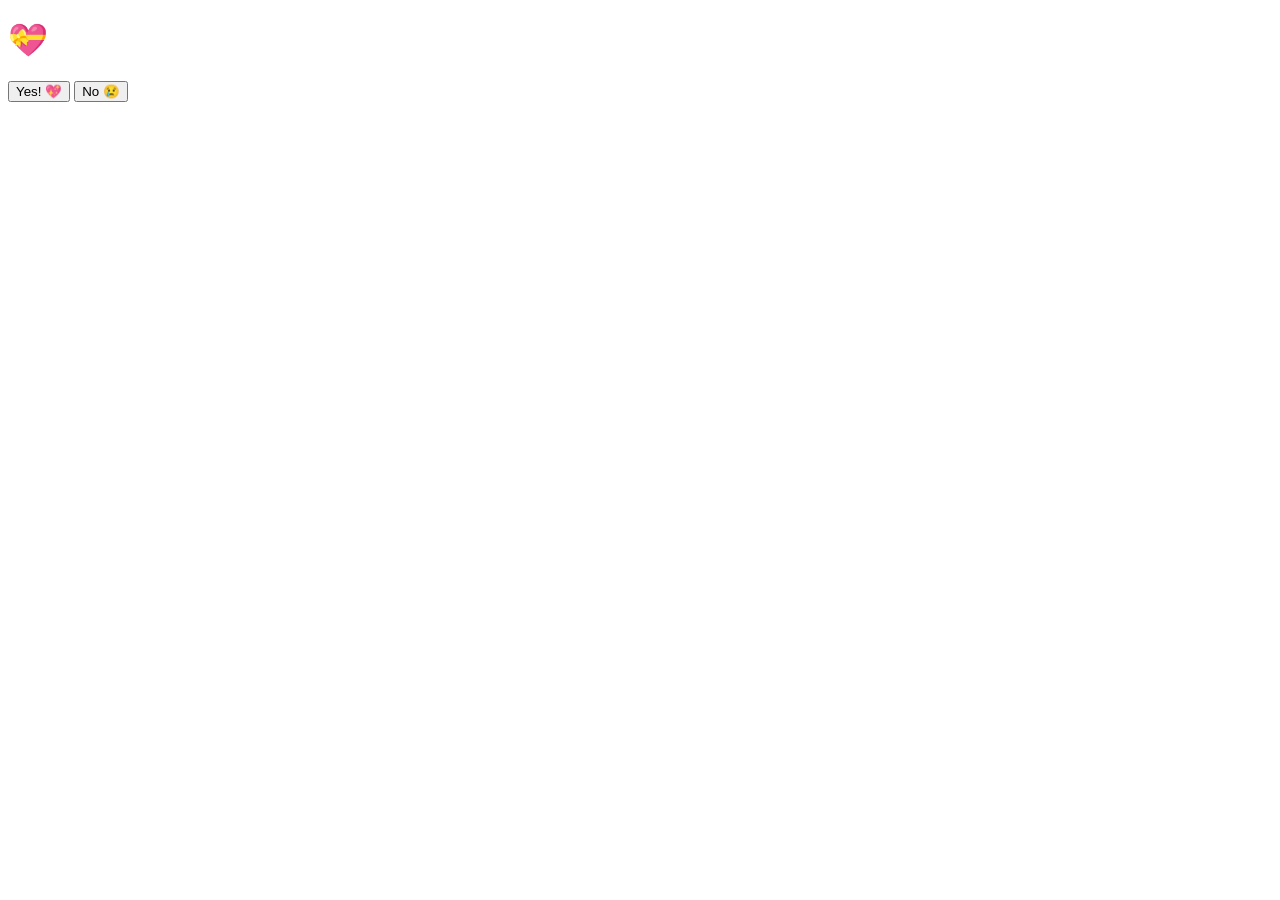
==== proposal.html @ cdeb6cf4 "added the proposal html file" ====
<!DOCTYPE html>
<html lang="en">
  <head>
    <meta charset="UTF-8" />
    <meta name="viewport" content="width=device-width, initial-scale=1.0" />
    <title>A Special Message For You 💝</title>
    <link rel="stylesheet" href="style.css" />
  </head>
  <body class="proposal-body">

    <div class="hearts-container" id="hearts-container"></div>

    <div class="proposal-card" id="proposal-card">

      <div class="proposal-header">
        <h1 id="proposal-title">💝</h1>
        <p id="proposal-subtitle"></p>
      </div>

      <div class="memories" id="memories"></div>

      <div class="proposal-message" id="proposal-message"></div>

      <div class="proposal-actions">
        <p class="question" id="proposal-question"></p>
        <div class="buttons">
          <button class="yes-btn" id="yes-btn">Yes! 💖</button>
          <button class="no-btn" id="no-btn">No 😢</button>
        </div>
      </div>

    </div>

    <div class="celebration" id="celebration" style="display: none;">
      <div class="celebration-card">
        <h1>She Said Yes! 🎉💍</h1>
        <p id="celebration-message"></p>
        <div class="confetti-container" id="confetti-container"></div>
      </div>
    </div>

    <audio id="love-song" loop></audio>

    <script src="proposal.js"></script>
  </body>
</html>
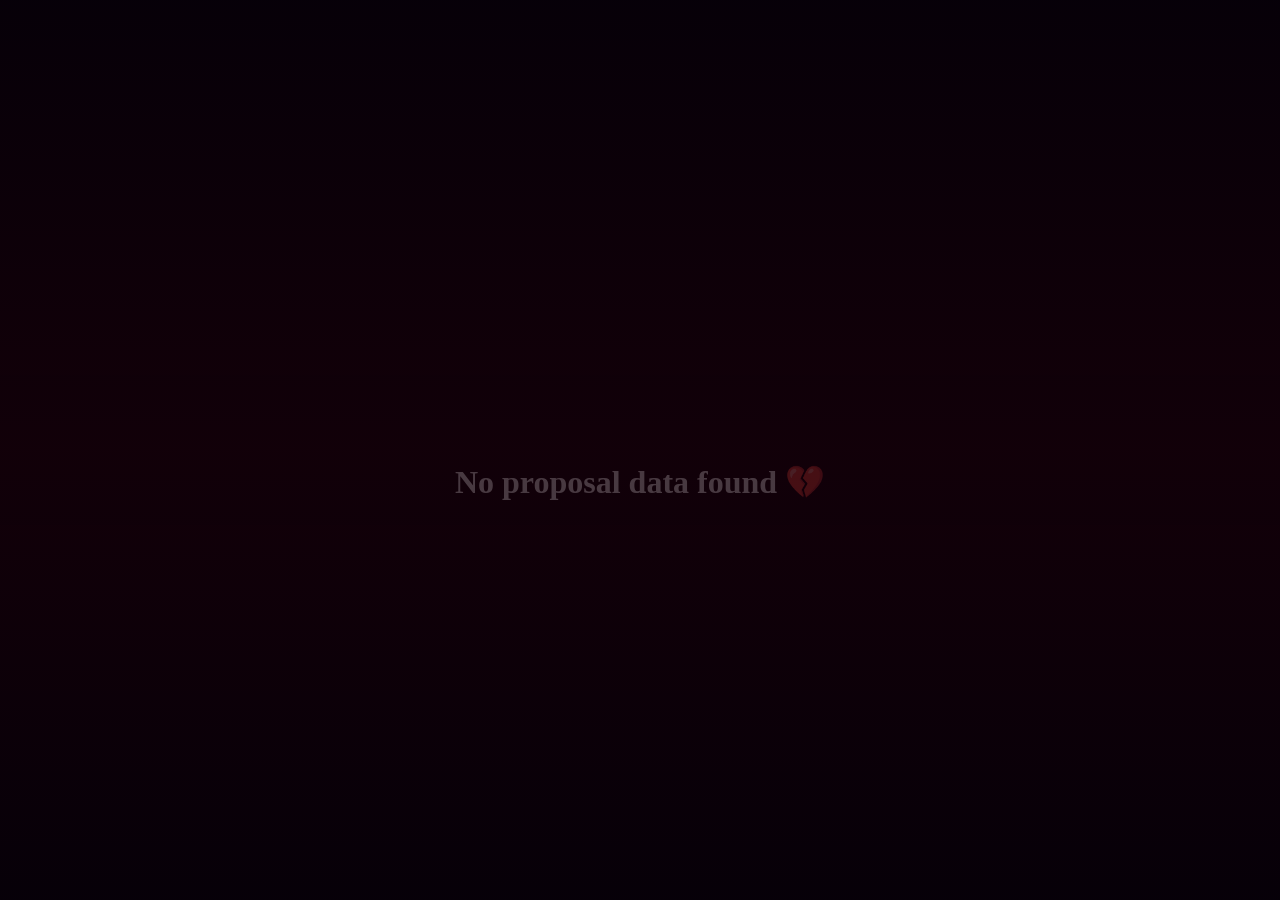
==== commit f300597b: "fixed music using youtube embed" ====
--- a/proposal.html
+++ b/proposal.html
@@ -39,8 +39,15 @@
       </div>
     </div>
 
-    <audio id="love-song" loop></audio>
+    <iframe id="yt-music" 
+  src="https://www.youtube.com/embed/vGJTaP6anOU?autoplay=1&loop=1&playlist=vGJTaP6anOU&controls=0&mute=0&volume=20" 
+  allow="autoplay; encrypted-media"
+  style="display:none;"
+  width="0"
+  height="0">
+</iframe>
 
+  
     <script src="proposal.js"></script>
   </body>
 </html>
--- a/style.css
+++ b/style.css
@@ -0,0 +1,735 @@
+@import url('https://fonts.googleapis.com/css2?family=Cormorant+Garamond:ital,wght@0,400;0,600;1,400;1,600&family=Pinyon+Script&family=Lato:wght@300;400&display=swap');
+
+:root {
+  --ink: #2c1810;
+  --ink-light: #5c3d2e;
+  --parchment: #f4e4c1;
+  --parchment-dark: #e8d5a3;
+  --parchment-shadow: #d4b896;
+  --rose: #8b2635;
+  --rose-light: #c4556a;
+  --gold: #b8860b;
+  --gold-light: #d4a843;
+  --font-body: 'Cormorant Garamond', Georgia, serif;
+  --font-script: 'Pinyon Script', cursive;
+  --font-ui: 'Lato', Arial, sans-serif;
+}
+
+* {
+  margin: 0;
+  padding: 0;
+  box-sizing: border-box;
+}
+
+/* ---- BUILDER PAGE ---- */
+
+body {
+  min-height: 100vh;
+  display: flex;
+  align-items: center;
+  justify-content: center;
+  font-family: var(--font-body);
+  background-color: #1a0a0a;
+  background-image: url('https://images.unsplash.com/photo-1529636798458-92182e662485?w=1600&q=80');
+  background-size: cover;
+  background-position: center;
+  background-attachment: fixed;
+  position: relative;
+}
+
+body::before {
+  content: '';
+  position: fixed;
+  inset: 0;
+  background: linear-gradient(
+    to bottom,
+    rgba(10, 0, 0, 0.7),
+    rgba(30, 5, 5, 0.75),
+    rgba(10, 0, 0, 0.7)
+  );
+  z-index: 0;
+}
+
+.builder-card {
+  position: relative;
+  z-index: 1;
+  background-image:
+    url("data:image/svg+xml,%3Csvg width='400' height='400' xmlns='http://www.w3.org/2000/svg'%3E%3Cfilter id='noise'%3E%3CfeTurbulence type='fractalNoise' baseFrequency='0.9' numOctaves='4' stitchTiles='stitch'/%3E%3CfeColorMatrix type='saturate' values='0'/%3E%3C/filter%3E%3Crect width='400' height='400' filter='url(%23noise)' opacity='0.08'/%3E%3C/svg%3E"),
+    linear-gradient(160deg, #f9edd8 0%, #f0d9aa 40%, #e8c98a 100%);
+  border-radius: 4px;
+  padding: 3rem 2.5rem;
+  width: 100%;
+  max-width: 520px;
+  margin: 2rem auto;
+  box-shadow:
+    0 0 0 1px #c9a96e,
+    0 0 0 4px #f4e4c1,
+    0 0 0 5px #b8860b,
+    8px 8px 40px rgba(0,0,0,0.6),
+    -2px -2px 20px rgba(0,0,0,0.3),
+    inset 0 0 80px rgba(180, 130, 60, 0.15);
+  border-top: 3px double var(--gold);
+  border-bottom: 3px double var(--gold);
+}
+
+.builder-card::before,
+.builder-card::after {
+  content: '❧';
+  position: absolute;
+  font-size: 28px;
+  color: var(--gold);
+  opacity: 0.6;
+}
+.builder-card::before { top: 12px; left: 16px; }
+.builder-card::after { bottom: 12px; right: 16px; transform: rotate(180deg); }
+
+.builder-header {
+  text-align: center;
+  margin-bottom: 2rem;
+  border-bottom: 1px solid var(--parchment-shadow);
+  padding-bottom: 1.5rem;
+}
+
+.builder-header h1 {
+  font-family: var(--font-script);
+  font-size: 48px;
+  color: var(--rose);
+  margin-bottom: 6px;
+  line-height: 1.2;
+}
+
+.builder-header p {
+  font-family: var(--font-ui);
+  font-size: 13px;
+  color: var(--ink-light);
+  font-weight: 300;
+  letter-spacing: 0.5px;
+}
+
+.input-group {
+  display: flex;
+  flex-direction: column;
+  gap: 6px;
+  margin-bottom: 1.2rem;
+}
+
+label {
+  font-family: var(--font-ui);
+  font-size: 11px;
+  color: var(--ink-light);
+  font-weight: 400;
+  letter-spacing: 2px;
+  text-transform: uppercase;
+}
+
+input {
+  padding: 10px 14px;
+  border: none;
+  border-bottom: 1.5px solid var(--parchment-shadow);
+  font-size: 17px;
+  background: transparent;
+  color: var(--ink);
+  outline: none;
+  font-family: var(--font-body);
+  font-weight: 400;
+  transition: border-color 0.2s;
+}
+
+input:focus {
+  border-bottom-color: var(--rose);
+}
+
+input::placeholder {
+  color: var(--parchment-shadow);
+  font-style: italic;
+  font-family: var(--font-body);
+}
+
+textarea {
+  padding: 8px 14px;
+  border: 1px solid var(--parchment-shadow);
+  border-radius: 2px;
+  font-size: 18px;
+  background:
+    repeating-linear-gradient(
+      transparent,
+      transparent 31px,
+      #c9a96e55 31px,
+      #c9a96e55 32px
+    );
+  background-color: rgba(255, 248, 220, 0.4);
+  color: var(--ink);
+  outline: none;
+  font-family: var(--font-body);
+  font-style: italic;
+  font-weight: 400;
+  line-height: 32px;
+  resize: vertical;
+  min-height: 160px;
+  transition: border-color 0.2s;
+}
+
+textarea:focus {
+  border-color: var(--rose);
+}
+
+textarea::placeholder {
+  color: var(--parchment-shadow);
+  font-style: italic;
+}
+
+small {
+  font-family: var(--font-ui);
+  font-size: 11px;
+  color: var(--ink-light);
+  opacity: 0.7;
+}
+
+.upload-area {
+  border: 1px dashed var(--gold);
+  border-radius: 4px;
+  padding: 1.2rem;
+  text-align: center;
+  cursor: pointer;
+  transition: background 0.2s;
+  position: relative;
+  background: rgba(184, 134, 11, 0.05);
+}
+
+.upload-area:hover {
+  background: rgba(184, 134, 11, 0.1);
+}
+
+.upload-area input[type="file"] {
+  position: absolute;
+  inset: 0;
+  opacity: 0;
+  cursor: pointer;
+}
+
+.upload-area p {
+  color: var(--ink-light);
+  font-size: 14px;
+  font-family: var(--font-ui);
+  font-style: italic;
+}
+
+.photo-preview {
+  display: flex;
+  flex-wrap: wrap;
+  gap: 8px;
+  margin-top: 10px;
+}
+
+.photo-preview img {
+  width: 80px;
+  height: 80px;
+  object-fit: cover;
+  border-radius: 2px;
+  border: 2px solid var(--gold);
+  box-shadow: 2px 2px 8px rgba(0,0,0,0.3);
+  transform: rotate(-1deg);
+  transition: transform 0.2s;
+}
+
+.photo-preview img:nth-child(even) {
+  transform: rotate(1.5deg);
+}
+
+.photo-preview img:hover {
+  transform: rotate(0deg) scale(1.05);
+}
+
+#generate-btn {
+  width: 100%;
+  padding: 14px;
+  background: linear-gradient(135deg, var(--rose), #5c1520);
+  color: var(--parchment);
+  border: none;
+  border-radius: 2px;
+  font-size: 13px;
+  cursor: pointer;
+  transition: opacity 0.2s, transform 0.1s;
+  font-family: var(--font-ui);
+  font-weight: 400;
+  letter-spacing: 3px;
+  text-transform: uppercase;
+  margin-top: 0.5rem;
+  box-shadow: 0 4px 16px rgba(139, 38, 53, 0.4);
+}
+
+#generate-btn:hover {
+  opacity: 0.9;
+  transform: translateY(-1px);
+}
+
+.link-box {
+  margin-top: 1.5rem;
+  background: rgba(184, 134, 11, 0.08);
+  border: 1px solid var(--gold);
+  border-radius: 2px;
+  padding: 1.2rem;
+  text-align: center;
+}
+
+.link-box p {
+  color: var(--ink-light);
+  font-size: 13px;
+  margin-bottom: 10px;
+  font-family: var(--font-ui);
+  font-style: italic;
+}
+
+.proposal-link-anchor {
+  font-family: var(--font-body);
+  font-size: 17px;
+  font-style: italic;
+  color: var(--rose);
+  text-decoration: underline;
+  text-decoration-color: var(--gold);
+  display: block;
+  margin: 8px 0 12px;
+  cursor: pointer;
+  word-break: break-word;
+  transition: color 0.2s;
+  font-weight: 600;
+}
+
+.proposal-link-anchor:hover {
+  color: var(--gold);
+}
+
+#copy-btn {
+  background: transparent;
+  border: 1px solid var(--gold);
+  color: var(--ink);
+  font-size: 12px;
+  padding: 8px 20px;
+  letter-spacing: 2px;
+  width: auto;
+  margin: 0 auto;
+  display: block;
+  font-family: var(--font-ui);
+  cursor: pointer;
+  border-radius: 2px;
+}
+
+#copy-btn:hover {
+  background: rgba(184,134,11,0.1);
+  transform: none;
+}
+
+.download-btn {
+  background: transparent !important;
+  border: 1px solid var(--gold) !important;
+  color: var(--ink) !important;
+  font-size: 12px !important;
+  padding: 8px 20px !important;
+  letter-spacing: 2px !important;
+  width: auto !important;
+  margin: 1rem auto 0 !important;
+  display: block !important;
+  font-family: var(--font-ui) !important;
+  box-shadow: none !important;
+  cursor: pointer !important;
+  border-radius: 2px !important;
+}
+
+/* ---- PROPOSAL PAGE ---- */
+
+.proposal-body {
+  background-color: #0d0005;
+  background-image: url('https://images.unsplash.com/photo-1518199266791-5375a83190b7?w=1600&q=80');
+  background-size: cover;
+  background-position: center;
+  background-attachment: fixed;
+  overflow: hidden;
+}
+
+.proposal-body::before {
+  content: '';
+  position: fixed;
+  inset: 0;
+  background: linear-gradient(
+    to bottom,
+    rgba(5, 0, 10, 0.72),
+    rgba(20, 0, 10, 0.78),
+    rgba(5, 0, 10, 0.72)
+  );
+  z-index: 0;
+}
+
+.hearts-container {
+  position: fixed;
+  top: 0;
+  left: 0;
+  width: 100%;
+  height: 100%;
+  pointer-events: none;
+  z-index: 0;
+}
+
+.heart {
+  position: absolute;
+  bottom: -50px;
+  animation: floatUp linear infinite;
+  opacity: 0.8;
+}
+
+@keyframes floatUp {
+  0% { transform: translateY(0) rotate(0deg) scale(1); opacity: 0.8; }
+  50% { transform: translateY(-55vh) rotate(180deg) scale(1.1); opacity: 0.5; }
+  100% { transform: translateY(-110vh) rotate(360deg) scale(0.8); opacity: 0; }
+}
+
+.proposal-card {
+  position: relative;
+  z-index: 1;
+  background-image:
+    url("data:image/svg+xml,%3Csvg width='400' height='400' xmlns='http://www.w3.org/2000/svg'%3E%3Cfilter id='noise'%3E%3CfeTurbulence type='fractalNoise' baseFrequency='0.9' numOctaves='4' stitchTiles='stitch'/%3E%3CfeColorMatrix type='saturate' values='0'/%3E%3C/filter%3E%3Crect width='400' height='400' filter='url(%23noise)' opacity='0.08'/%3E%3C/svg%3E"),
+    linear-gradient(160deg, #f9edd8 0%, #f0d9aa 40%, #e8c98a 100%);
+  border-radius: 4px;
+  padding: 3rem 2.5rem;
+  width: 100%;
+  max-width: 580px;
+  margin: 2rem auto;
+  text-align: center;
+  box-shadow:
+    0 0 0 1px #c9a96e,
+    0 0 0 4px #f4e4c1,
+    0 0 0 5px #b8860b,
+    10px 10px 60px rgba(0,0,0,0.8),
+    inset 0 0 80px rgba(180, 130, 60, 0.1);
+  border-top: 3px double var(--gold);
+  border-bottom: 3px double var(--gold);
+  animation: fadeInUp 1.2s ease forwards;
+}
+
+@keyframes fadeInUp {
+  from { opacity: 0; transform: translateY(30px); }
+  to { opacity: 1; transform: translateY(0); }
+}
+
+.proposal-card::before,
+.proposal-card::after {
+  content: '❧';
+  position: absolute;
+  font-size: 28px;
+  color: var(--gold);
+  opacity: 0.6;
+}
+.proposal-card::before { top: 12px; left: 16px; }
+.proposal-card::after { bottom: 12px; right: 16px; transform: rotate(180deg); }
+
+.proposal-header h1 {
+  font-family: var(--font-script);
+  font-size: 52px;
+  color: var(--rose);
+  margin-bottom: 4px;
+  line-height: 1.2;
+}
+
+.proposal-header p {
+  font-family: var(--font-ui);
+  font-size: 13px;
+  color: var(--ink-light);
+  font-weight: 300;
+  letter-spacing: 0.5px;
+  margin-bottom: 1.5rem;
+  padding-bottom: 1.5rem;
+  border-bottom: 1px solid var(--parchment-shadow);
+}
+
+.memories {
+  display: flex;
+  flex-wrap: wrap;
+  gap: 12px;
+  justify-content: center;
+  margin-bottom: 1.8rem;
+}
+
+.memories img {
+  width: 110px;
+  height: 110px;
+  object-fit: cover;
+  border-radius: 2px;
+  border: 3px solid white;
+  box-shadow: 3px 3px 12px rgba(0,0,0,0.3);
+  transform: rotate(-2deg);
+  transition: transform 0.3s;
+}
+
+.memories img:nth-child(even) {
+  transform: rotate(2deg);
+}
+
+.memories img:hover {
+  transform: rotate(0deg) scale(1.08);
+  z-index: 2;
+  position: relative;
+}
+
+.proposal-message {
+  margin-bottom: 2rem;
+}
+
+.letter-paper {
+  background:
+    repeating-linear-gradient(
+      transparent,
+      transparent 31px,
+      #c9a96e55 31px,
+      #c9a96e55 32px
+    );
+  background-color: rgba(255, 248, 220, 0.6);
+  border: 1px solid var(--parchment-shadow);
+  border-radius: 2px;
+  padding: 24px 28px;
+  text-align: left;
+  margin-bottom: 1rem;
+  box-shadow: inset 0 0 30px rgba(180,130,60,0.1);
+}
+
+.letter-body {
+  font-family: var(--font-body);
+  font-size: 19px;
+  color: var(--ink);
+  line-height: 32px;
+  font-style: italic;
+  font-weight: 400;
+  white-space: pre-wrap;
+}
+
+.letter-signature {
+  margin-top: 24px;
+  display: flex;
+  justify-content: space-between;
+  align-items: flex-end;
+  border-top: 1px solid var(--parchment-shadow);
+  padding-top: 12px;
+}
+
+.letter-to {
+  font-family: var(--font-ui);
+  font-size: 13px;
+  color: var(--ink-light);
+  font-style: italic;
+  letter-spacing: 0.5px;
+}
+
+.letter-from {
+  font-family: var(--font-script);
+  font-size: 28px;
+  color: var(--rose);
+  text-align: right;
+  line-height: 1.3;
+}
+
+.letter-from strong {
+  font-family: var(--font-script);
+  font-size: 34px;
+  font-weight: normal;
+  display: block;
+}
+
+.question {
+  font-family: var(--font-body);
+  color: var(--ink);
+  font-size: 22px;
+  margin-bottom: 1.2rem;
+  font-style: italic;
+  font-weight: 600;
+}
+
+.buttons {
+  display: flex;
+  gap: 16px;
+  justify-content: center;
+}
+
+.yes-btn {
+  background: linear-gradient(135deg, var(--rose), #5c1520);
+  color: var(--parchment) !important;
+  width: auto;
+  padding: 14px 40px;
+  font-size: 15px;
+  border-radius: 2px;
+  font-family: var(--font-ui);
+  font-weight: 400;
+  letter-spacing: 3px;
+  text-transform: uppercase;
+  box-shadow: 0 4px 16px rgba(139, 38, 53, 0.4);
+  border: none;
+  cursor: pointer;
+}
+
+.no-btn {
+  background: transparent;
+  border: 1px solid var(--parchment-shadow) !important;
+  width: auto;
+  padding: 14px 40px;
+  font-size: 15px;
+  border-radius: 2px;
+  color: var(--ink-light) !important;
+  font-family: var(--font-ui);
+  font-weight: 400;
+  letter-spacing: 3px;
+  text-transform: uppercase;
+  cursor: pointer;
+}
+
+/* ---- CELEBRATION ---- */
+
+.celebration {
+  position: fixed;
+  inset: 0;
+  background: rgba(0, 0, 0, 0.88);
+  z-index: 100;
+  display: flex;
+  align-items: center;
+  justify-content: center;
+}
+
+.celebration-card {
+  background-image: linear-gradient(160deg, #f9edd8 0%, #f0d9aa 40%, #e8c98a 100%);
+  border: none;
+  box-shadow:
+    0 0 0 1px #c9a96e,
+    0 0 0 4px #f4e4c1,
+    0 0 0 5px #b8860b,
+    10px 10px 60px rgba(0,0,0,0.8);
+  border-top: 3px double var(--gold);
+  border-bottom: 3px double var(--gold);
+  border-radius: 4px;
+  padding: 3rem;
+  text-align: center;
+  max-width: 440px;
+  animation: fadeInUp 0.8s ease forwards;
+}
+
+.celebration-card h1 {
+  font-family: var(--font-script);
+  font-size: 52px;
+  color: var(--rose);
+  margin-bottom: 1rem;
+  line-height: 1.2;
+}
+
+.celebration-card p {
+  font-family: var(--font-body);
+  color: var(--ink);
+  font-size: 18px;
+  line-height: 1.9;
+  font-style: italic;
+  font-weight: 400;
+}
+
+.confetti-container {
+  margin-top: 1.2rem;
+  font-size: 28px;
+  letter-spacing: 6px;
+  animation: pulse 1s infinite alternate;
+}
+
+@keyframes pulse {
+  from { transform: scale(1); }
+  to { transform: scale(1.1); }
+}
+
+/* ---- MOBILE RESPONSIVE ---- */
+
+@media (max-width: 600px) {
+
+  .builder-card,
+  .proposal-card,
+  .celebration-card {
+    margin: 1rem;
+    padding: 1.5rem 1.2rem;
+  }
+
+  .builder-header h1,
+  .proposal-header h1 {
+    font-size: 36px;
+  }
+
+  .builder-header p,
+  .proposal-header p {
+    font-size: 12px;
+  }
+
+  input {
+    font-size: 16px;
+  }
+
+  textarea {
+    font-size: 16px;
+  }
+
+  .photo-preview img {
+    width: 60px;
+    height: 60px;
+  }
+
+  .memories img {
+    width: 80px;
+    height: 80px;
+  }
+
+  .letter-body {
+    font-size: 16px;
+    line-height: 28px;
+  }
+
+  .letter-from {
+    font-size: 22px;
+  }
+
+  .letter-from strong {
+    font-size: 26px;
+  }
+
+  .question {
+    font-size: 17px;
+  }
+
+  .buttons {
+    flex-direction: column;
+    align-items: center;
+    gap: 12px;
+  }
+
+  .yes-btn,
+  .no-btn {
+    width: 80%;
+    padding: 12px 20px;
+    font-size: 13px;
+  }
+
+  .celebration-card h1 {
+    font-size: 36px;
+  }
+
+  .celebration-card p {
+    font-size: 15px;
+  }
+
+  .confetti-container {
+    font-size: 22px;
+    letter-spacing: 4px;
+  }
+
+  #generate-btn {
+    font-size: 12px;
+    padding: 12px;
+  }
+
+  .proposal-link-anchor {
+    font-size: 14px;
+  }
+
+  .letter-signature {
+    flex-direction: column;
+    gap: 8px;
+    align-items: flex-start;
+  }
+}
